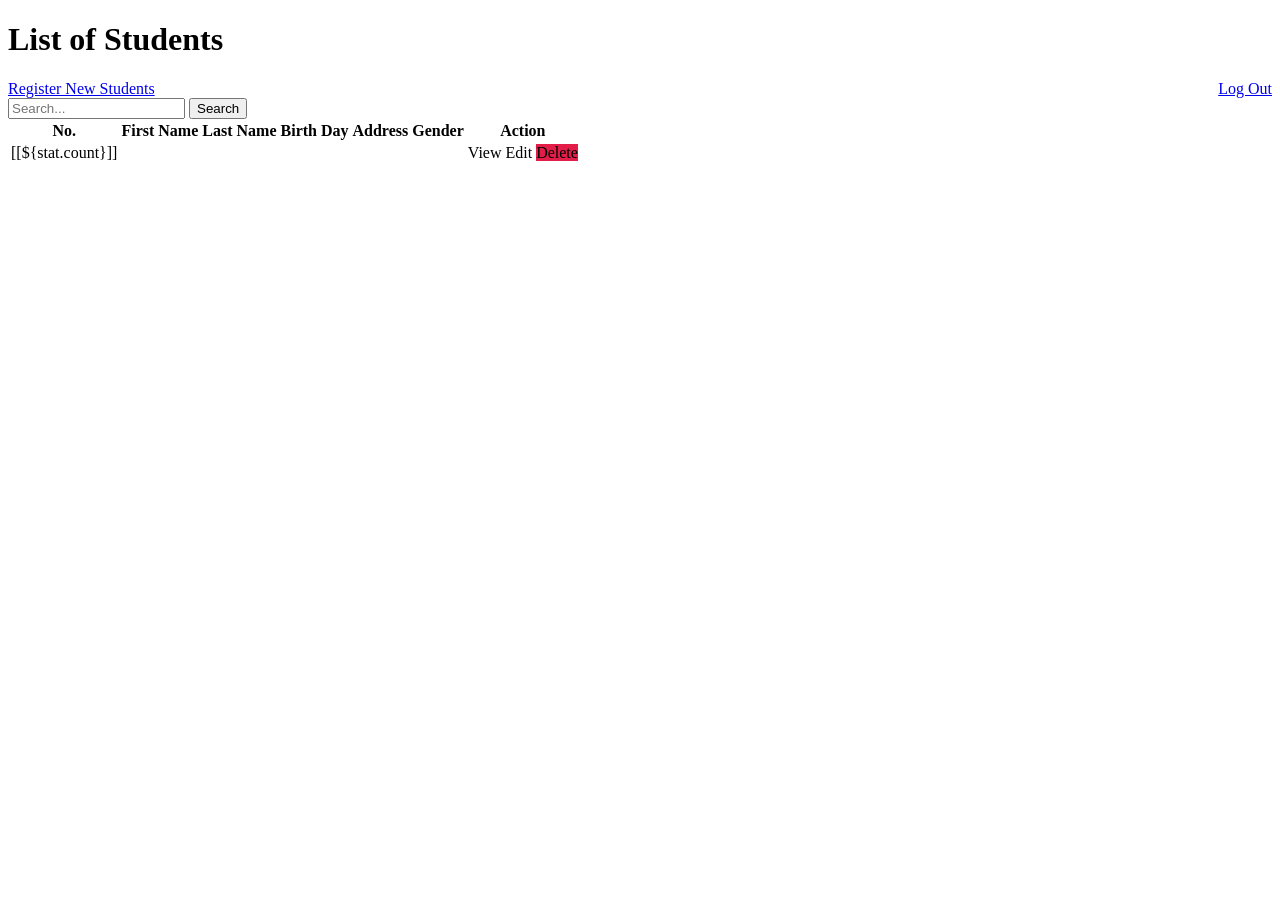
==== src/main/resources/templates/index.html @ 51aeda89 "fixed display uploaded image" ====
<!doctype html>
<html lang="en" xmlns:th="http://www.w3.org/1999/xhtml">
<head>
    <meta charset="UTF-8">
    <meta name="viewport" content="width=device-width, initial-scale=1">
    <title>Students</title>
    <link th:href="@{/css/style.css}" rel="stylesheet">
</head>
<body>
<div class="container">
    <h1>List of Students</h1>

    <a href="/new" class="button">Register New Students</a>
    <a href="/logout" style="float: right;">Log Out</a>
    <form>
        <input type="text" name="search" placeholder="Search...">
        <button type="submit">Search</button>
    </form>

    <div class="card">
        <table>
            <thead>
            <tr>
                <th>No.</th>
                <th>First Name</th>
                <th>Last Name</th>
                <th>Birth Day</th>
                <th>Address</th>
                <th>Gender</th>
                <th>Action</th>
            </tr>
            </thead>
            <tbody>
            <tr th:each="student, stat : ${students}">
                <td>[[${stat.count}]]</td>
                <td th:text="${student.firstName}"></td>
                <td th:text="${student.lastName}"></td>
                <td th:text="${student.birthDay}"></td>
                <td th:text="${student.address}"></td>
                <td th:text="${student.gender}"></td>
                <td class="actions">
                    <a th:href="@{/student/{id}(id=${student.id})}" class="button view">View</a>
                    <a th:href="@{/edit(id=${student.id})}" class="button edit">Edit</a>
                    <a th:href="@{/delete(id=${student.id})}" class="button delete" style="background:#e11d48;">Delete</a>
                </td>
            </tr>
            </tbody>
        </table>
    </div>
</div>

</body>
</html>
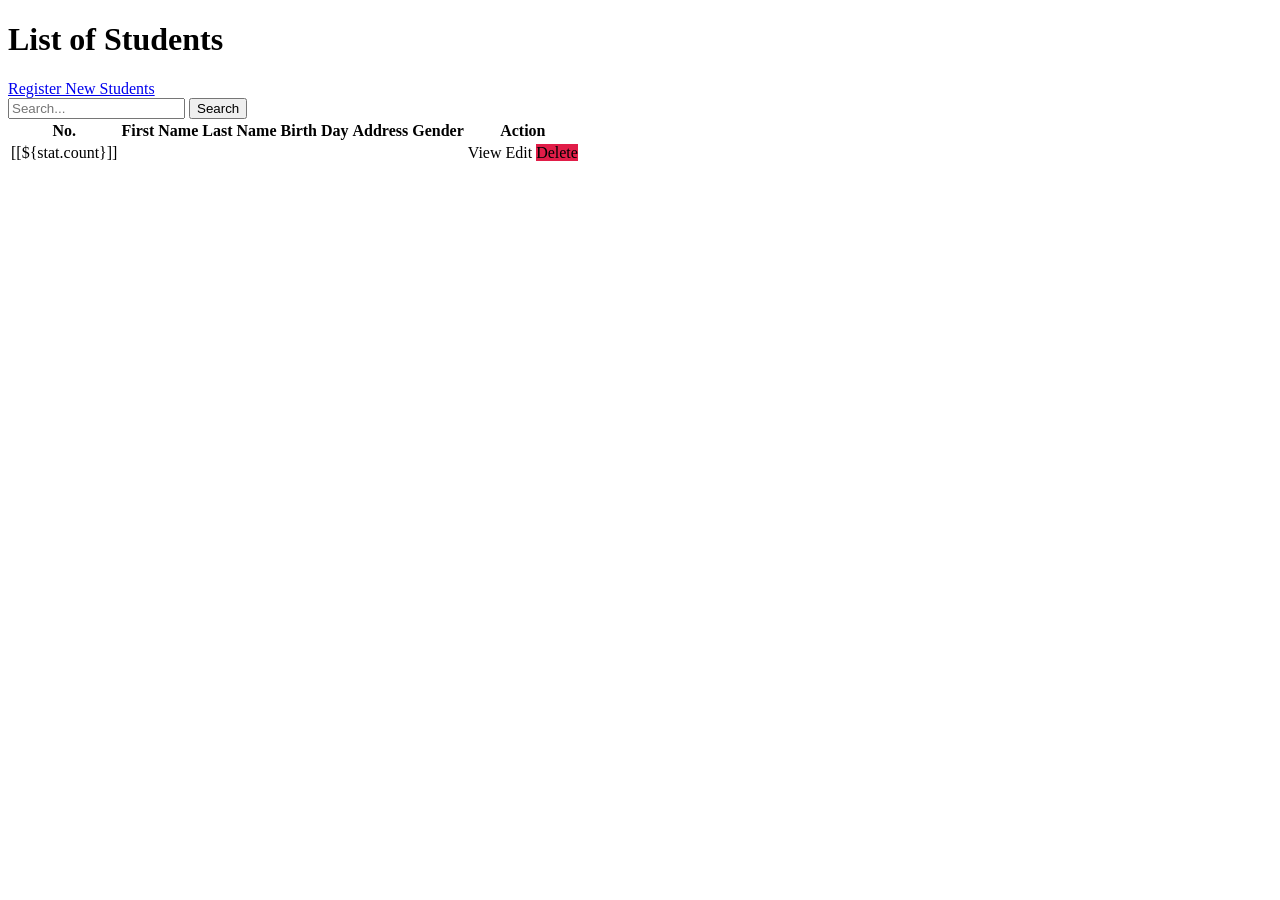
==== commit 41a05cd6: "fixed master layout" ====
--- a/src/main/resources/templates/index.html
+++ b/src/main/resources/templates/index.html
@@ -1,22 +1,22 @@
 <!doctype html>
-<html lang="en" xmlns:th="http://www.w3.org/1999/xhtml">
-<head>
-    <meta charset="UTF-8">
-    <meta name="viewport" content="width=device-width, initial-scale=1">
-    <title>Students</title>
-    <link th:href="@{/css/style.css}" rel="stylesheet">
-</head>
-<body>
-<div class="container">
+<html lang="en" xmlns:th="http://www.w3.org/1999/xhtml" th:replace="~{layout/main :: html(
+    content=~{::main},
+    docTitle=~{::title}, 
+    customCss=~{::link}
+)}">
+<title>Student List</title>
+<link rel="stylesheet" href="css/table.css">
+
+<main class="container">
     <h1>List of Students</h1>
 
     <a href="/new" class="button">Register New Students</a>
-    <a href="/logout" style="float: right;">Log Out</a>
+    <a th:replace="components/logout"></a>
     <form>
         <input type="text" name="search" placeholder="Search...">
         <button type="submit">Search</button>
     </form>
-
+   <a th:replace="components/logout"></a>
     <div class="card">
         <table>
             <thead>
@@ -47,7 +47,5 @@
             </tbody>
         </table>
     </div>
-</div>
+</main>
 
-</body>
-</html>
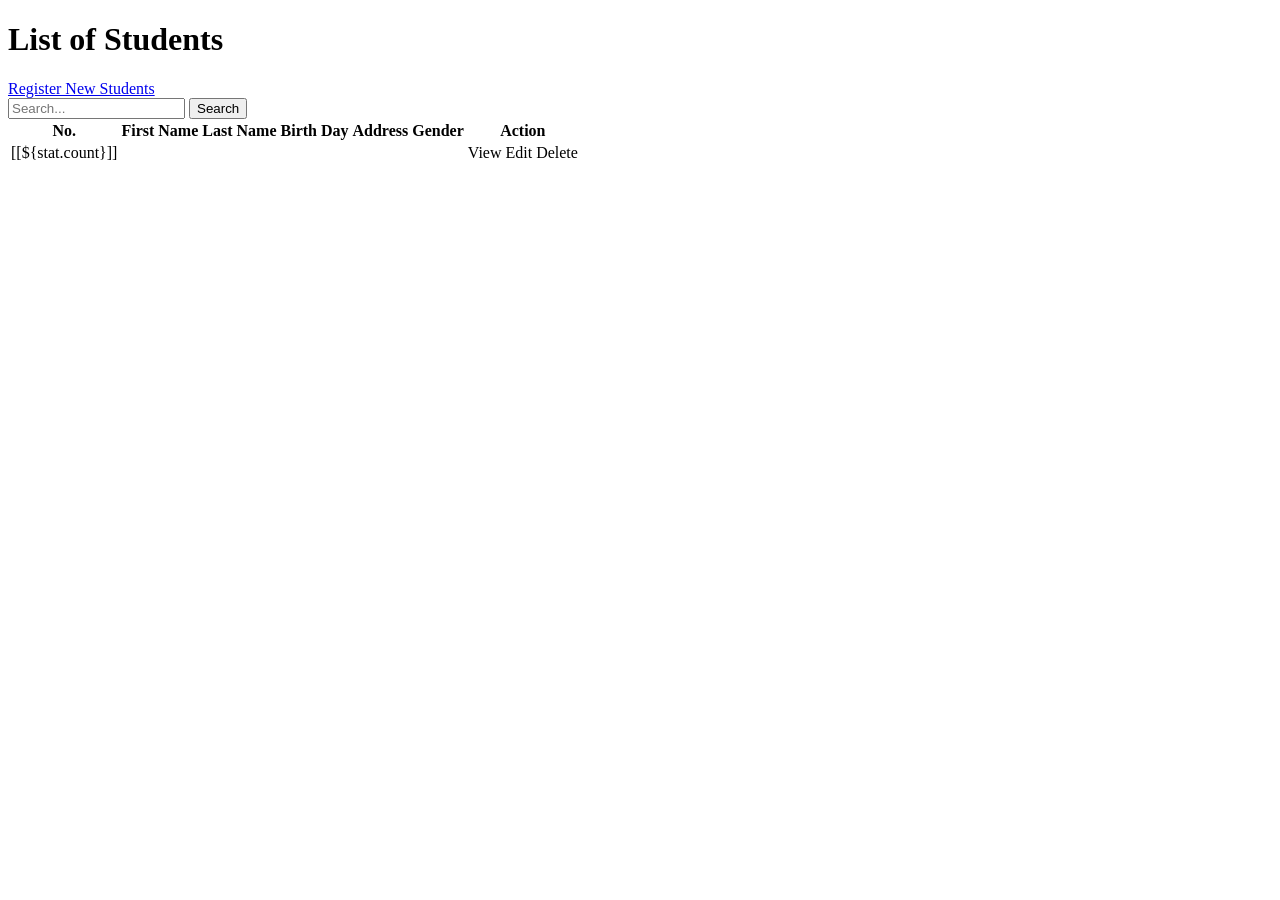
==== commit 609f982c: "fixed reusable components" ====
--- a/src/main/resources/templates/index.html
+++ b/src/main/resources/templates/index.html
@@ -1,22 +1,21 @@
 <!doctype html>
 <html lang="en" xmlns:th="http://www.w3.org/1999/xhtml" th:replace="~{layout/main :: html(
     content=~{::main},
-    docTitle=~{::title}, 
+    docTitle=~{::title},
     customCss=~{::link}
 )}">
 <title>Student List</title>
-<link rel="stylesheet" href="css/table.css">
+<link rel="stylesheet" href="css/index.css">
 
-<main class="container">
+<main>
     <h1>List of Students</h1>
 
-    <a href="/new" class="button">Register New Students</a>
-    <a th:replace="components/logout"></a>
+    <a href="/new" >Register New Students</a>
     <form>
         <input type="text" name="search" placeholder="Search...">
         <button type="submit">Search</button>
     </form>
-   <a th:replace="components/logout"></a>
+
     <div class="card">
         <table>
             <thead>
@@ -39,9 +38,9 @@
                 <td th:text="${student.address}"></td>
                 <td th:text="${student.gender}"></td>
                 <td class="actions">
-                    <a th:href="@{/student/{id}(id=${student.id})}" class="button view">View</a>
-                    <a th:href="@{/edit(id=${student.id})}" class="button edit">Edit</a>
-                    <a th:href="@{/delete(id=${student.id})}" class="button delete" style="background:#e11d48;">Delete</a>
+                    <a th:href="@{/student/{id}(id=${student.id})}" class="button success">View</a>
+                    <a th:href="@{/edit(id=${student.id})}" class="button warning">Edit</a>
+                    <a th:href="@{/delete(id=${student.id})}" class="button error">Delete</a>
                 </td>
             </tr>
             </tbody>
